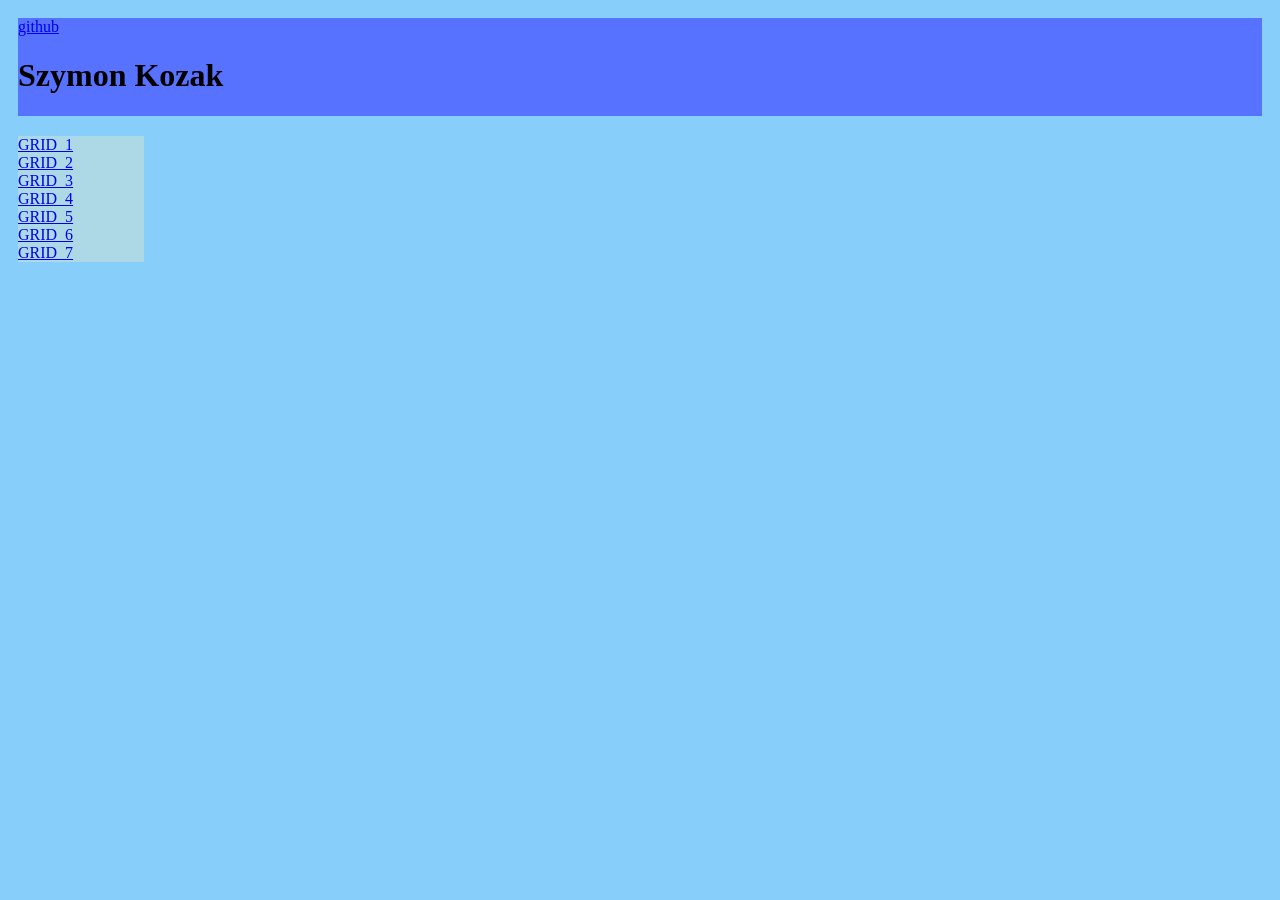
==== cssgrid/index.html @ a5dfde44 "poprawki bledow 2" ====
<!DOCTYPE html>
<html>
<head>
    <link rel="stylesheet" href="/style.css">
<title>Szymon Kozak</title>
</head>
<body>
<div class= "imie">    
<a href="https://github.com/AD-2018/sql-php-pierwsza_strona-Kozak-Szymon">github</a>
<h1>Szymon Kozak</h1>
</div>
    <div class = "nav">
        <a class="panel" href="HTML1/index.html">GRID_1</a>
        <br>
        <a class="panel" href="HTML2/index.html">GRID_2</a>
        <br> 
        <a class="panel" href="HTML3/index.html">GRID_3</a>
        <br>
        <a class="panel" href="HTML4/index.html">GRID_4</a>
        <br>
        <a class="panel" href="HTML5/index.html">GRID_5</a>
        <br>
        <a class="panel" href="HTML6/index.html">GRID_6</a>
         <br>  
        <a class="panel" href="HTML7/index.html">GRID_7</a>
        <!-- <br>
        <a class="panel" href="HTML8/index.html">GRID_8</a>
        <br>
        <a class="panel" href="HTML9/index.html">GRID_9</a>
        <br>
        <a class="panel" href="HTML10/index.html">GRID_10</a>
        <br>
        <a class="panel" href="HTML11/index.html">GRID_11</a>
        <br>
        <a class="panel" href="HTML12/index.html">GRID_12</a> -->
    </div>
    </body>
    </html>
---- style.css ----
body {
  background-color: lightskyblue;
  flex-wrap: wrap;
  display:flex;
}
/* dane odnosnie tabeli */
table {
  border-collapse: collapse;
}

th {
  height: 70px;
}
td {
  text-align: center;
}
th {
  text-align: center;
}
tr:nth-child(even) {background-color: red;}
th {
  background-color: black;
  color: white;
}
/* menu glowne */
.nav{
  background-color: lightblue;
  margin: 10px;
  width: 10%;
}
/* tlo tabelki */
.tabelki{
  background-color: lightcyan;
  margin: 20px;
  width: 50%;
}
.wnetrze{
  margin: 4px;
}
.imie {
  background-color: rgba(85, 110, 255, 0.952);
  width: 100%;
  margin: 10px;
}
.listy{
  margin: 10px;
  width: 30%;
  background-color: lightseagreen;
}
.listy-Biblioteka{
  margin: 10px;
  width: 50%;
  background-color: lightseagreen;
}
.flexbox-containter{
  margin: 10px;
  width: 20%;
  background-color: lightsteelblue;
}
.wnetrze{
  margin: 4px
}
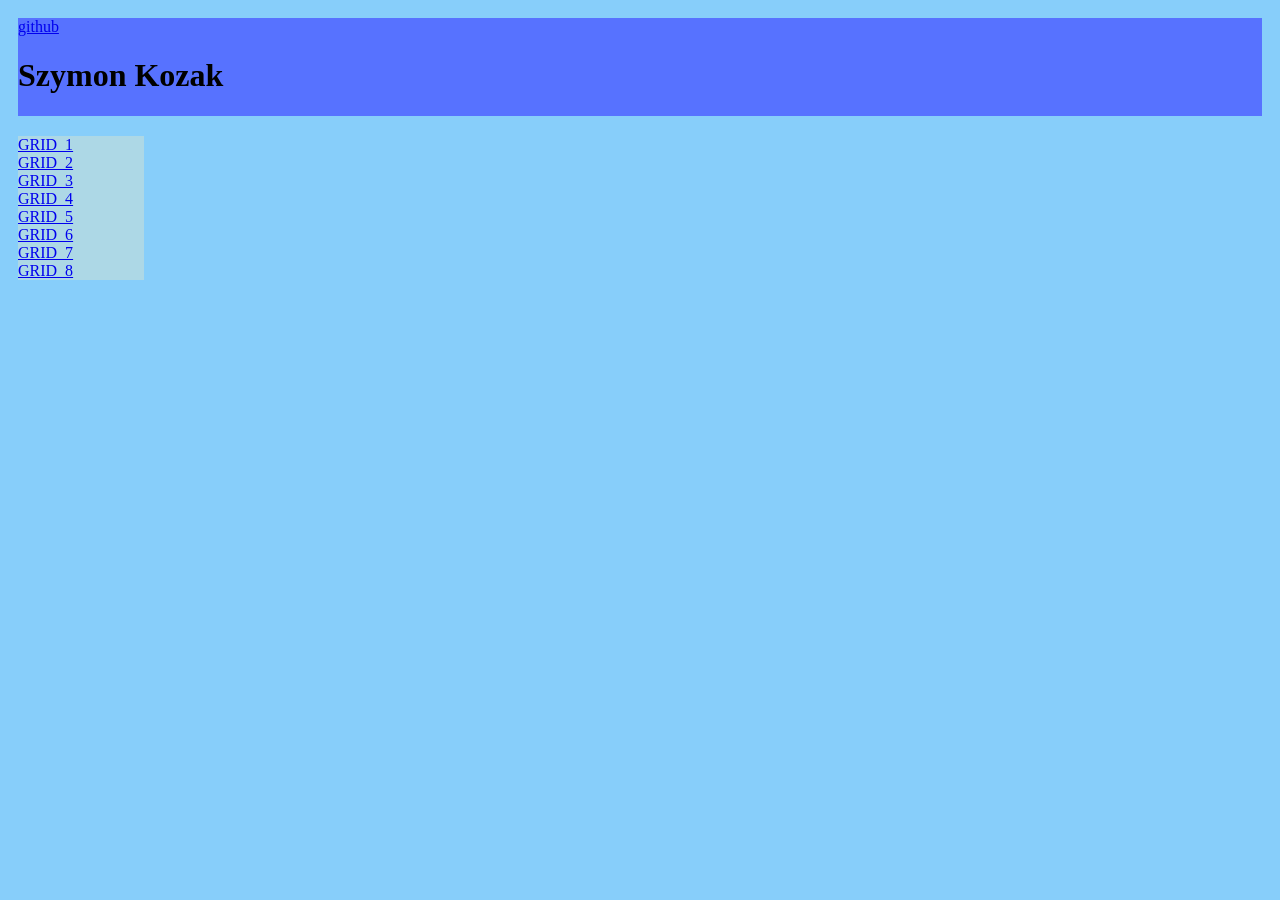
==== commit f7c2e950: "html8" ====
--- a/cssgrid/index.html
+++ b/cssgrid/index.html
@@ -23,9 +23,9 @@
         <a class="panel" href="HTML6/index.html">GRID_6</a>
          <br>  
         <a class="panel" href="HTML7/index.html">GRID_7</a>
+        <br>
+        <a class="panel" href="HTML8/index.html">GRID_8</a>
         <!-- <br>
-        <a class="panel" href="HTML8/index.html">GRID_8</a>
-        <br>
         <a class="panel" href="HTML9/index.html">GRID_9</a>
         <br>
         <a class="panel" href="HTML10/index.html">GRID_10</a>
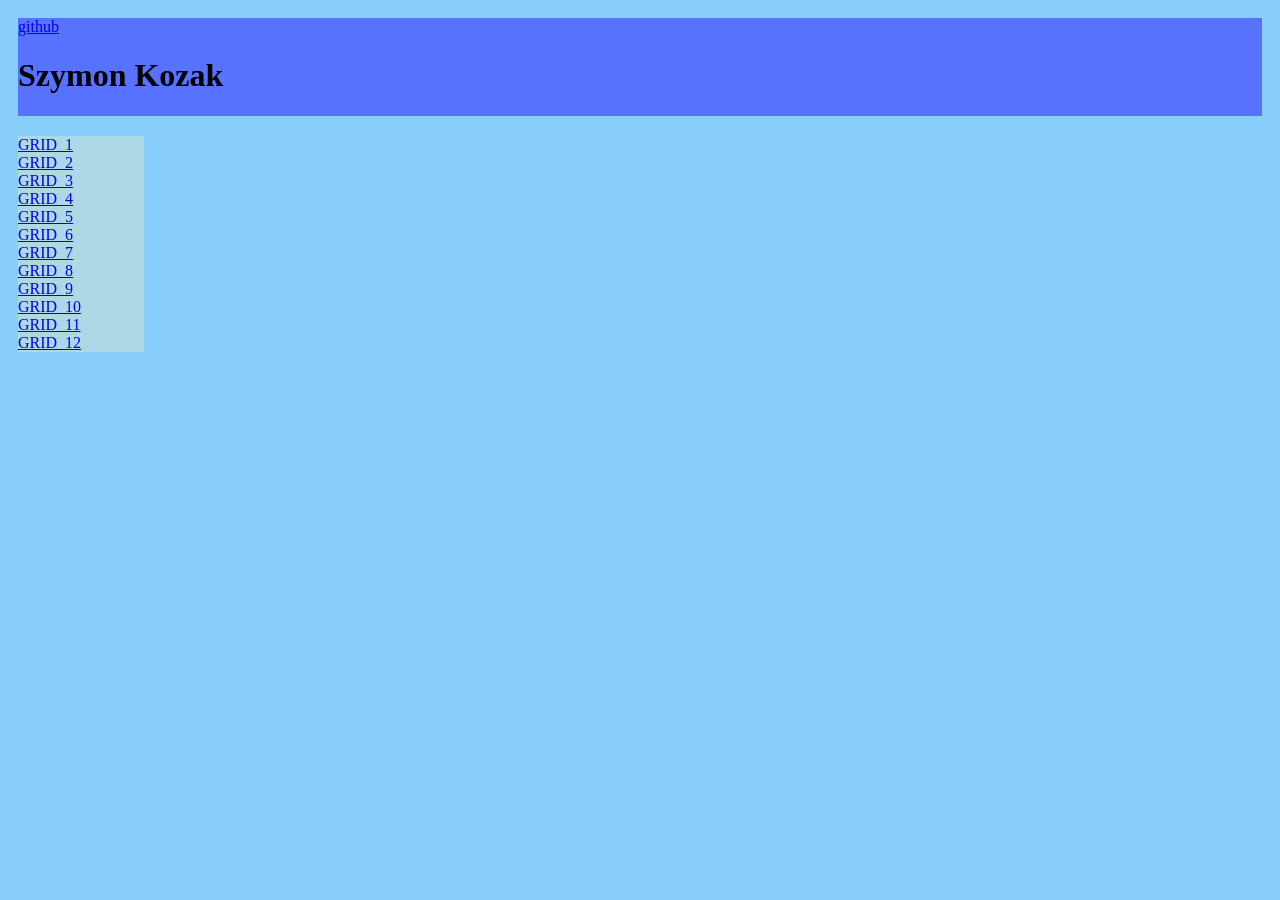
==== commit fc6b035c: "dodawanie greeda" ====
--- a/cssgrid/index.html
+++ b/cssgrid/index.html
@@ -25,14 +25,14 @@
         <a class="panel" href="HTML7/index.html">GRID_7</a>
         <br>
         <a class="panel" href="HTML8/index.html">GRID_8</a>
-        <!-- <br>
+        <br>
         <a class="panel" href="HTML9/index.html">GRID_9</a>
         <br>
         <a class="panel" href="HTML10/index.html">GRID_10</a>
         <br>
         <a class="panel" href="HTML11/index.html">GRID_11</a>
         <br>
-        <a class="panel" href="HTML12/index.html">GRID_12</a> -->
+        <a class="panel" href="HTML12/index.html">GRID_12</a> 
     </div>
     </body>
     </html>
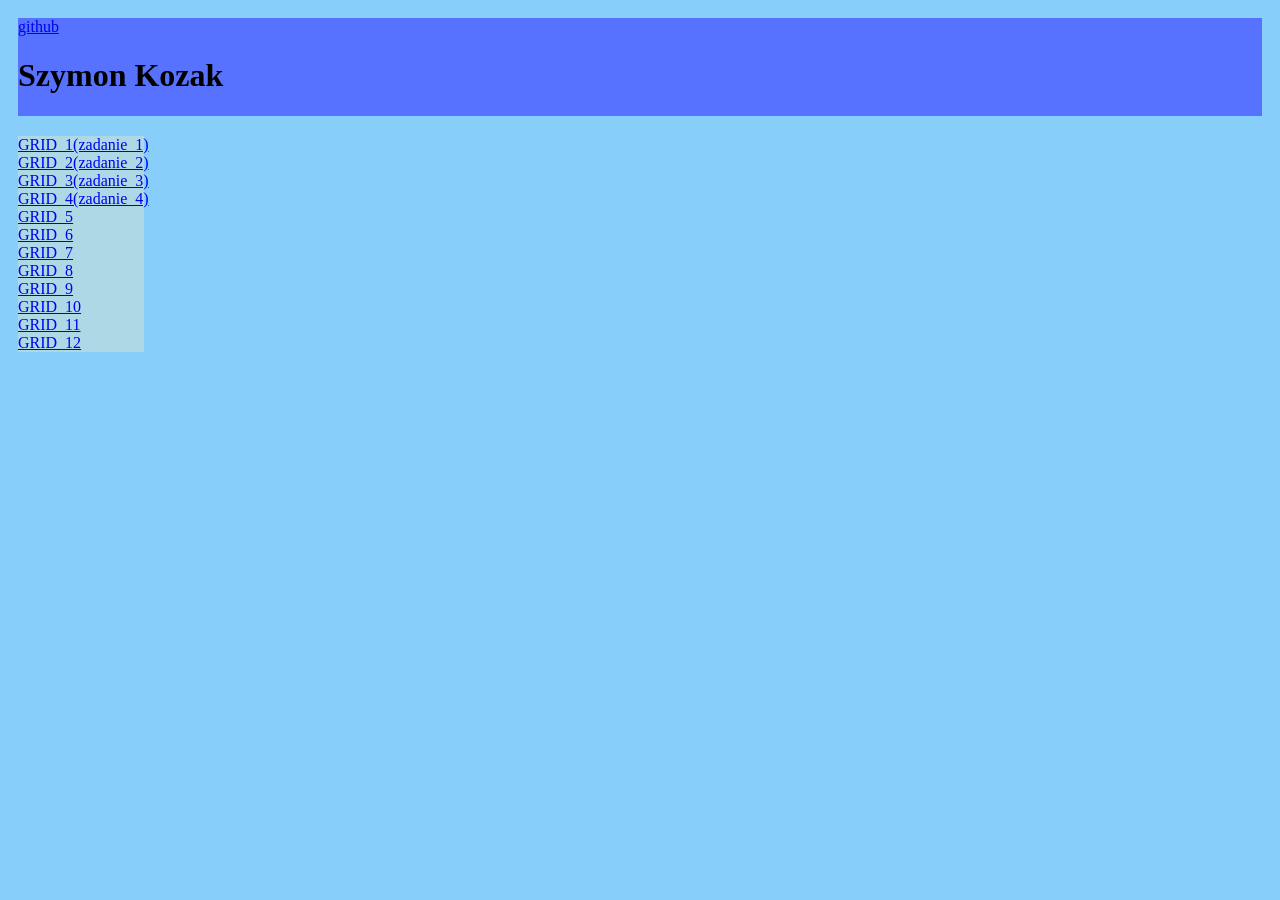
==== commit 79d7813d: "zad 3" ====
--- a/cssgrid/index.html
+++ b/cssgrid/index.html
@@ -10,13 +10,13 @@
 <h1>Szymon Kozak</h1>
 </div>
     <div class = "nav">
-        <a class="panel" href="HTML1/index.html">GRID_1</a>
+        <a class="panel" href="HTML1/index.php">GRID_1(zadanie_1)</a>
         <br>
-        <a class="panel" href="HTML2/index.html">GRID_2</a>
+        <a class="panel" href="HTML2/index.php">GRID_2(zadanie_2)</a>
         <br> 
-        <a class="panel" href="HTML3/index.html">GRID_3</a>
+        <a class="panel" href="HTML3/index.php">GRID_3(zadanie_3)</a>
         <br>
-        <a class="panel" href="HTML4/index.html">GRID_4</a>
+        <a class="panel" href="HTML4/index.php">GRID_4(zadanie_4)</a>
         <br>
         <a class="panel" href="HTML5/index.html">GRID_5</a>
         <br>
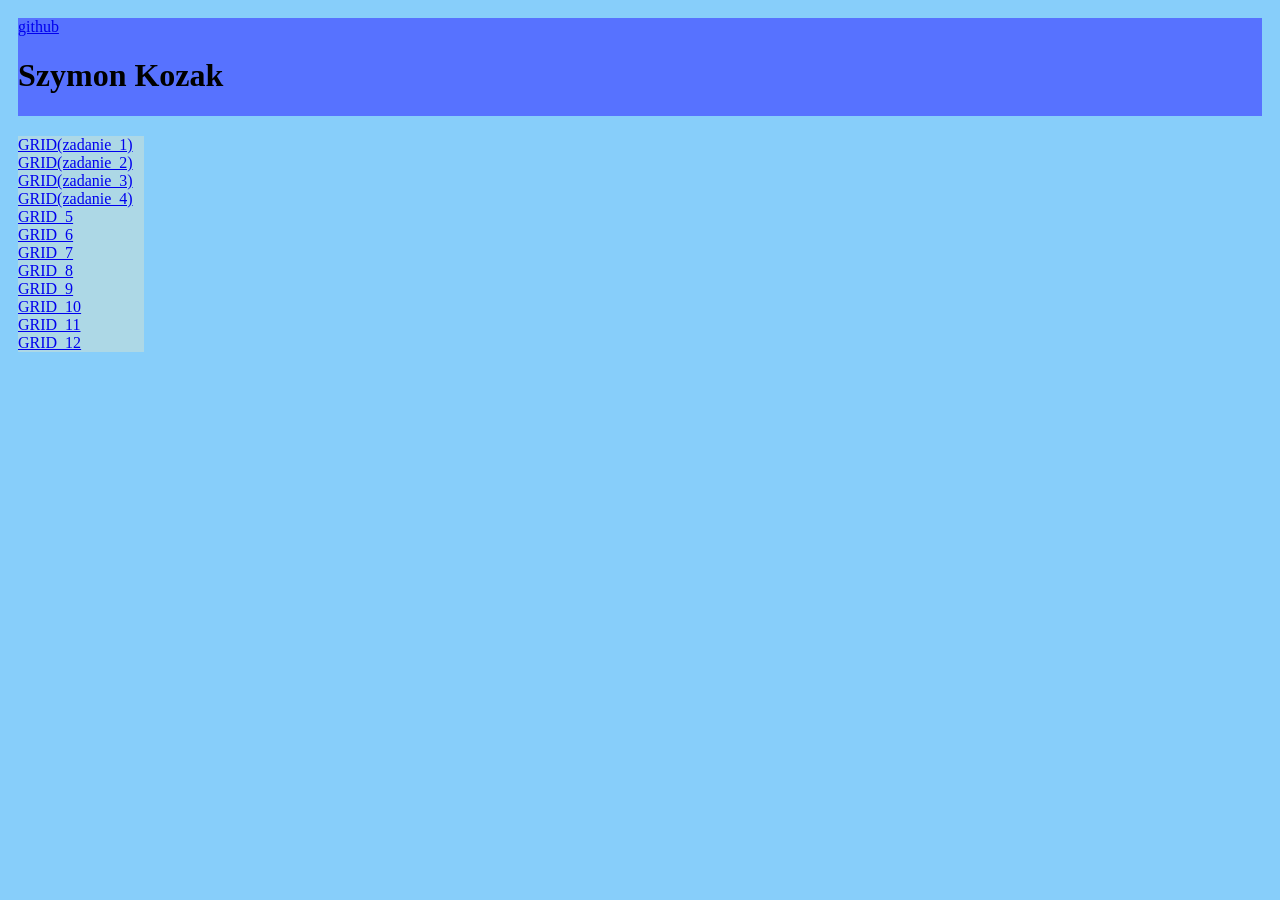
==== commit 5d63ecbe: "porzadki w plikach" ====
--- a/cssgrid/index.html
+++ b/cssgrid/index.html
@@ -10,13 +10,13 @@
 <h1>Szymon Kozak</h1>
 </div>
     <div class = "nav">
-        <a class="panel" href="HTML1/index.php">GRID_1(zadanie_1)</a>
+        <a class="panel" href="HTML1/index.php">GRID(zadanie_1)</a>
         <br>
-        <a class="panel" href="HTML2/index.php">GRID_2(zadanie_2)</a>
+        <a class="panel" href="HTML2/index.php">GRID(zadanie_2)</a>
         <br> 
-        <a class="panel" href="HTML3/index.php">GRID_3(zadanie_3)</a>
+        <a class="panel" href="HTML3/index.php">GRID(zadanie_3)</a>
         <br>
-        <a class="panel" href="HTML4/index.php">GRID_4(zadanie_4)</a>
+        <a class="panel" href="HTML4/index.php">GRID(zadanie_4)</a>
         <br>
         <a class="panel" href="HTML5/index.html">GRID_5</a>
         <br>
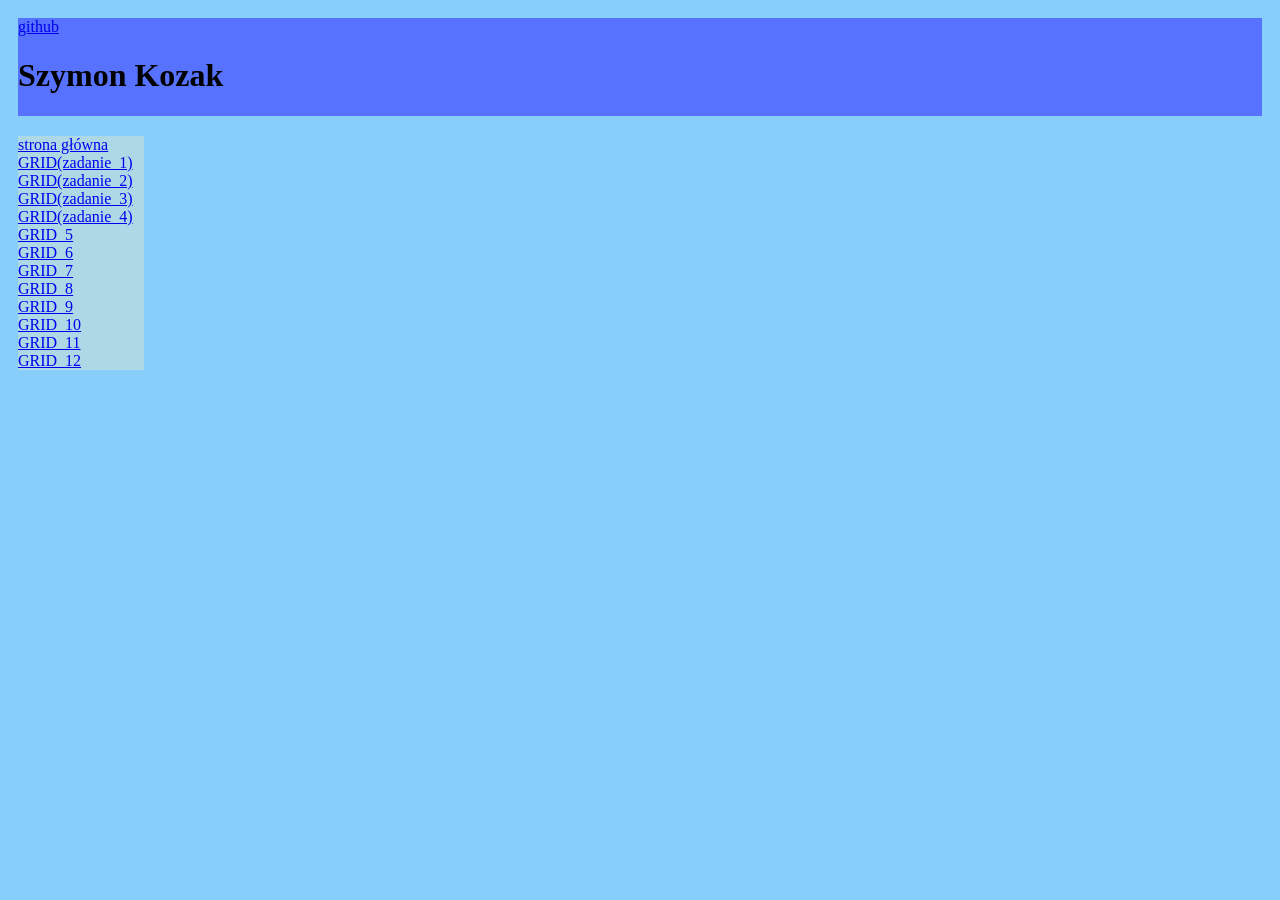
==== commit eea8de4b: "poprawki bledow" ====
--- a/cssgrid/index.html
+++ b/cssgrid/index.html
@@ -10,6 +10,8 @@
 <h1>Szymon Kozak</h1>
 </div>
     <div class = "nav">
+        <a class="panel" href="/index.php">strona główna</a>
+        <br>
         <a class="panel" href="HTML1/index.php">GRID(zadanie_1)</a>
         <br>
         <a class="panel" href="HTML2/index.php">GRID(zadanie_2)</a>
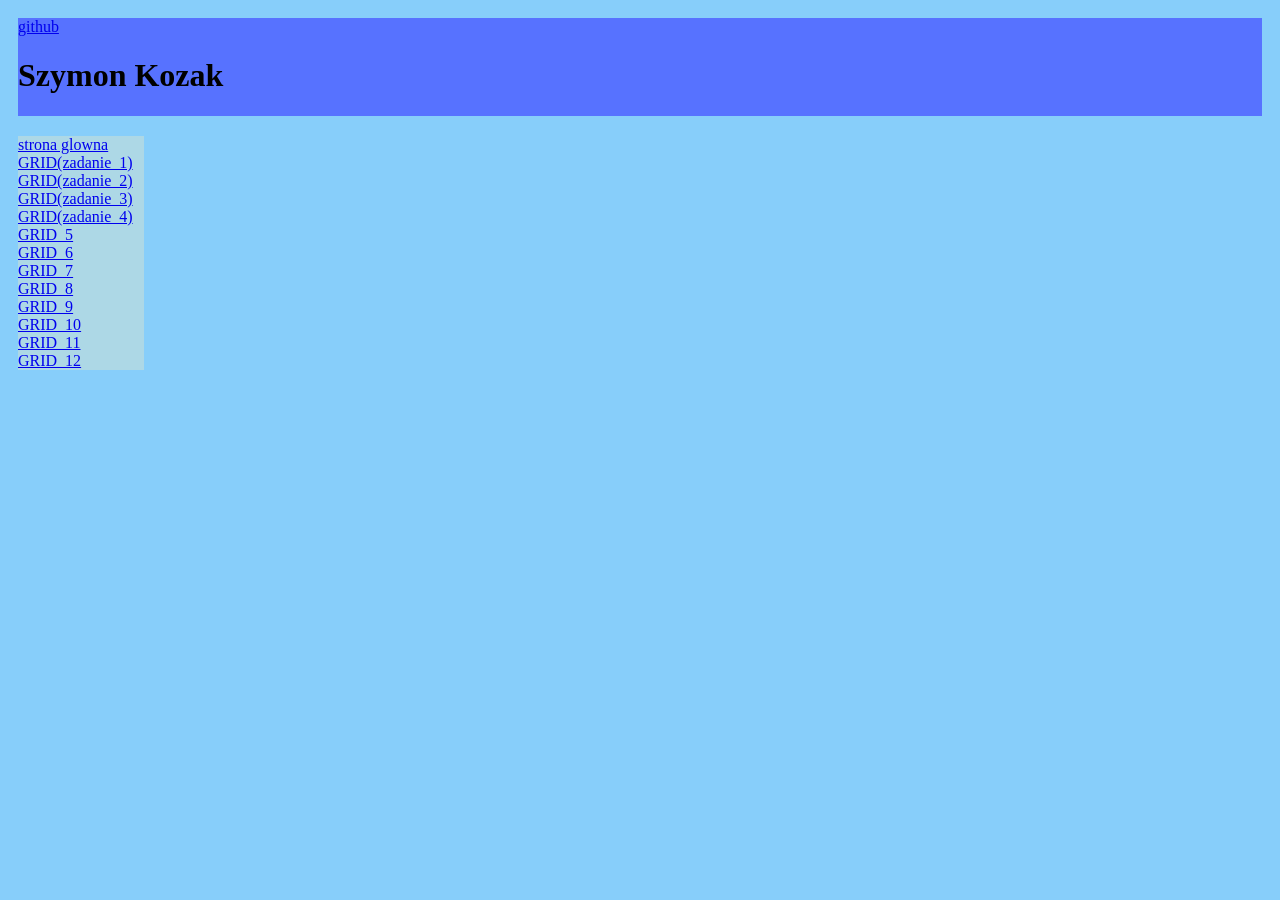
==== commit fe45f2c4: "strona glowna (nie chce mi sie UTF-8 dawac)" ====
--- a/cssgrid/index.html
+++ b/cssgrid/index.html
@@ -10,7 +10,7 @@
 <h1>Szymon Kozak</h1>
 </div>
     <div class = "nav">
-        <a class="panel" href="/index.php">strona główna</a>
+        <a class="panel" href="/index.php">strona glowna</a>
         <br>
         <a class="panel" href="HTML1/index.php">GRID(zadanie_1)</a>
         <br>
